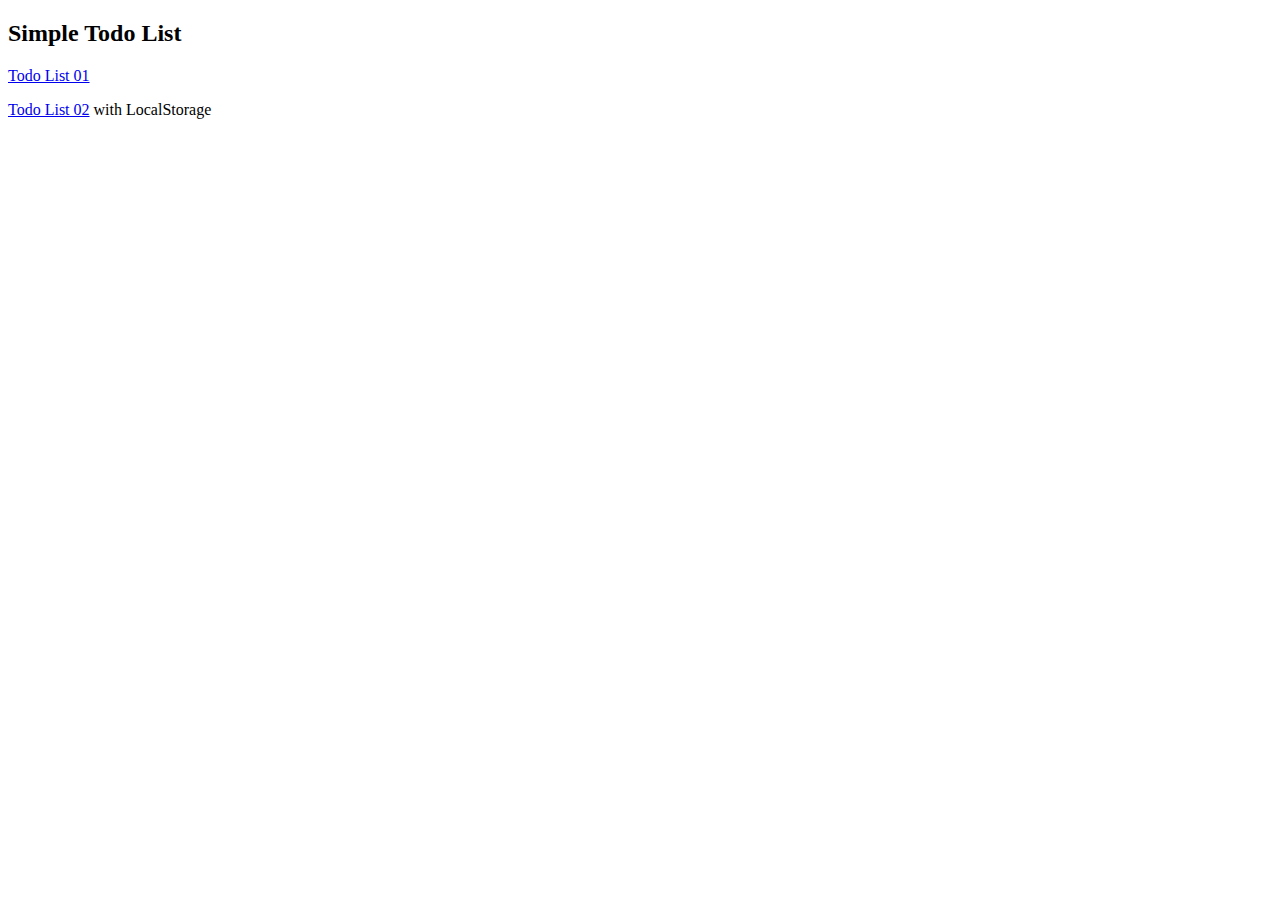
==== index.html @ 2e2d1aa9 "first commit" ====
<!DOCTYPE html>
<html lang="en">
<head>
    <meta charset="UTF-8">
    <meta http-equiv="X-UA-Compatible" content="IE=edge">
    <meta name="viewport" content="width=device-width, initial-scale=1.0">
    <title>Fullstack Tutorials</title>
</head>
<body>
    <h2>Simple Todo List</h2>
    <div>
        <p><a href="/Todo01/index.html">Todo List 01</a></p>
        <p><a href="/Todo02/index.html">Todo List 02</a> with LocalStorage</p>
    </div>
</body>
</html>
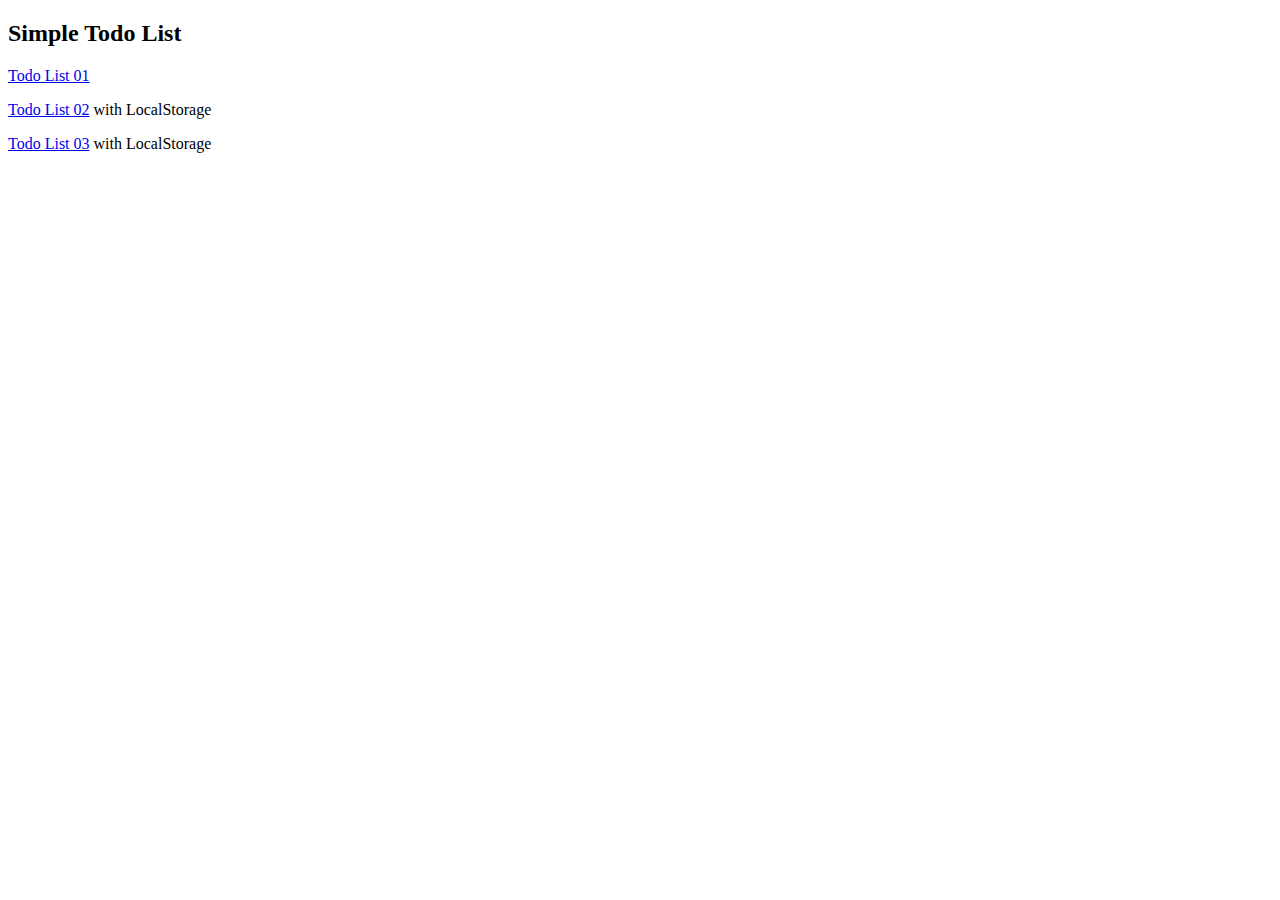
==== commit 9d102a1d: "todo03 with LocalStorage of browser" ====
--- a/index.html
+++ b/index.html
@@ -11,6 +11,7 @@
     <div>
         <p><a href="/Todo01/index.html">Todo List 01</a></p>
         <p><a href="/Todo02/index.html">Todo List 02</a> with LocalStorage</p>
+        <p><a href="/Todo03/index.html">Todo List 03</a> with LocalStorage</p>
     </div>
 </body>
 </html>